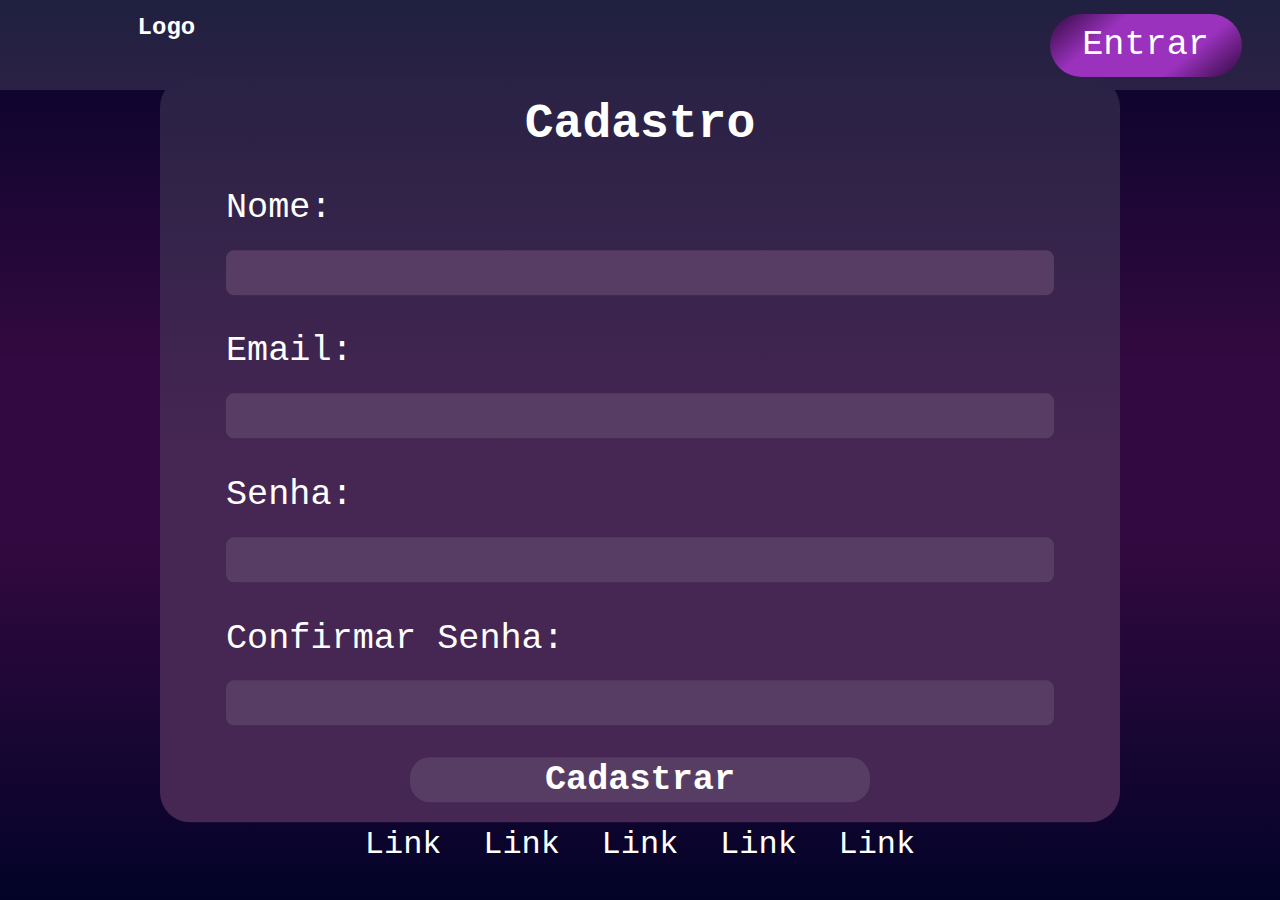
==== pages/cadastro.html @ 5d448804 "Add files via upload" ====
<!DOCTYPE html>
<html lang="en">
<head>
    <meta charset="UTF-8">
    <meta http-equiv="X-UA-Compatible" content="IE=edge">
    <meta name="viewport" content="width=device-width, initial-scale=1.0">
    <link rel="stylesheet" href="/css/cadastro.css">
    <title>FlixFriend - Cadastro</title>
</head>
<body>
    <header>
        <div>
          <h3>Logo</h3>
        </div>
        <div>
          <button>Entrar</button>
        </div>
    </header>
    <main>
        <div class="main-register" >
            <h2>Cadastro</h2>
            
            <form onsubmit="return validarFormulario()" id="meuFormulario">
                <label for="nome">Nome:</label>
                <input type="text" name="nome" id="nome" >

                <label for="email">Email:</label>
                <input type="email" name="email" id="email" >

                <label for="senha">Senha:</label>
                <input type="password" name="senha" id="senha" >

                <label for="confirmar-senha">Confirmar Senha:</label>
                <input type="password" name="confirmar-senha" id="confirmar-senha" >

                <input type="submit" value="Cadastrar">
            </form>
        </div>
    </main>
    <footer>
        <div id="footer-link">
          <a href="">Link</a>
          <a href="">Link</a>
          <a href="">Link</a>
          <a href="">Link</a>
          <a href="">Link</a>
        </div>
        <div id="footer-icons">
        </div>
      </footer>
      <script src="/js/cadastro.js"></script>
</body>
</html>
---- css/cadastro.css ----
/* Reset */
* {
    margin: 0;
    padding: 0;
    box-sizing: border-box;
    text-decoration: none;
    font-size: 16px;
    font-family: 'Courier New', Courier, monospace;
    
  }

  /* Font */

h1 {
    font-size: 2.5rem;
  }
  
  h2 {
    font-size: 2rem;
  }
  
  h3 {
    font-size: 1.5rem;
  }
  
  h4 {
    font-size: 1rem;
  }
  
  :root {
    --primary-color: #030328;
    --secondary-color: #320940;
    --tertiary-color: #c7c7c726;
    --quartenary-color: #9a32bd;
    --fifth-color: #4646cc;
  }
  
  body {
    background: linear-gradient(
      180deg,
      var(--primary-color),
      var(--secondary-color) 40% 60%,
      var(--primary-color)
    );
    color: #ffffff;
    height: 100vh;
  }

  /* Nav */
  
  header {
    background-color: var(--tertiary-color);
    height: 10vh;
    padding: 0 30px;
    display: flex;
    align-items: center;
    justify-content: space-between;
  }

  header div {
    width: 10vw;
    height: 7vh;
    text-align: center;
  }

  header button {
    background: linear-gradient(
      140deg,
      var(--secondary-color),
      var(--quartenary-color) 30% 70%,
      var(--secondary-color)
    );
    color: #ffffff;
    border: none;
  }
  
  button {
    width: 9vw;
    height: 7vh;
    border-radius: 50px;
    font-size: 0.9rem;
  }

  main{
    height: 80vh;
  }

  .main-register {
    width: 500px;
    margin: 0 auto;
    padding: 20px;
    border-radius: 30px;
    background: linear-gradient(180deg, rgba(41,34,68,1) 0%, rgba(70,38,83,1) 50%);
    position: absolute;
    top: 50%;
    left: 50%;
    transform: translate(-50%, -50%);
  }

  .main-register h2 {
    text-align: center;
  }

  .main-register label, input{
    display: block;
    width: 90%;
    height: 2.5rem;
    margin: 0 auto;
    border-radius: 8px;
    font-size: 20px;
    color: #fff;
  }
  
.main-register label {
    margin-top: 20px;
    margin-bottom: -15px;
}

.main-register input{
  background-color: #573D64;
  border: none;

}

.main-register input[type="submit"]{
    width: 50%;
    font-weight: 600;
    margin-top: 2rem;
    border-radius: 20px;
    cursor: pointer;
}
  /* Footer content */

footer {
    height: 10vh;
    padding: 1rem;
    display: flex;
    flex-direction: column;
    align-items: center;
    /* gap: 0.5rem; */
  }
  
  #footer-link a {
    margin: auto 1rem;
    color: #fff;
  }
  
  #footer-icons {
    display: flex;
    gap: 1rem;
  }
  
  #footer-icons div {
    height: 2rem;
    width: 2rem;
    background-color: var(--tertiary-color);
  }

  /*RESPONSIVIDADE*/

  @media screen and (min-width: 1200px){

    header{
      padding: 0 8vw;
    }
   
    button{
      width: 15vw;
      font-size: 2.2rem;
    }

    .main-register{
      width: 75vw;
    }
  }

  @media screen and (min-width:992px) and (max-width: 1199px) {
    
    header{
      padding: 0 8vw;
    }

    button{
      width: 15vw;
      font-size: 1.9rem;
    }
    
    .main-register{
      width: 80vw;
    }
  }

  @media screen and (min-width:768px) and (max-width: 991px) {
   
    header{
      padding: 0 7vw;
    }
    
    button{
      width: 15vw;
      font-size: 1.7rem;
    }

    .main-register{
      width: 85vw;
      max-height: 70%;
    }
  }

  .main-register h2{
    font-size: 3rem;
  }

  .main-register label, input {
    margin-top: 4%;
    font-size: 2.2rem;
  }

  .main-register input{
    height: 5vh;
  }

  #footer-link a {
    font-size: 2rem;
  }

  @media screen and (min-width:576px) and (max-width: 767px) {
    
  button{
    width: 14vw;
    font-size: 0.8rem;
  }

  .main-register{
    max-width: 75%;
    max-height:60%;
    top: 50%;
    left: 50%;
    transform: translate(-50%, -50%);
  }

  .main-register h2{
    font-size: 1.5rem;
  }

  .main-register label, input{
    width: 90%;
    height: 2.5rem;
    font-size: 18px;
  }

  #footer-link a {
    font-size: 0.7rem;
  }
  }

  @media screen and (max-width: 575px) {

    button {
      width: 15vw ;
      font-size: 0.9rem;
    }

    .main-register{
      max-width: 85%;
    }

    .main-register h2{
      font-size: 1.5rem ;
    }
  
    .main-register label, input {
      font-size: 1.2rem;
    }

    .main-register input[type="submit"]{
      margin-top: 3vh;
    }
  
    #footer-link a {
      font-size: 0.7rem;
  }
  }

    @media screen and (max-width: 360px){
      #footer-link a {
        font-size: 0.6rem;
    }
}
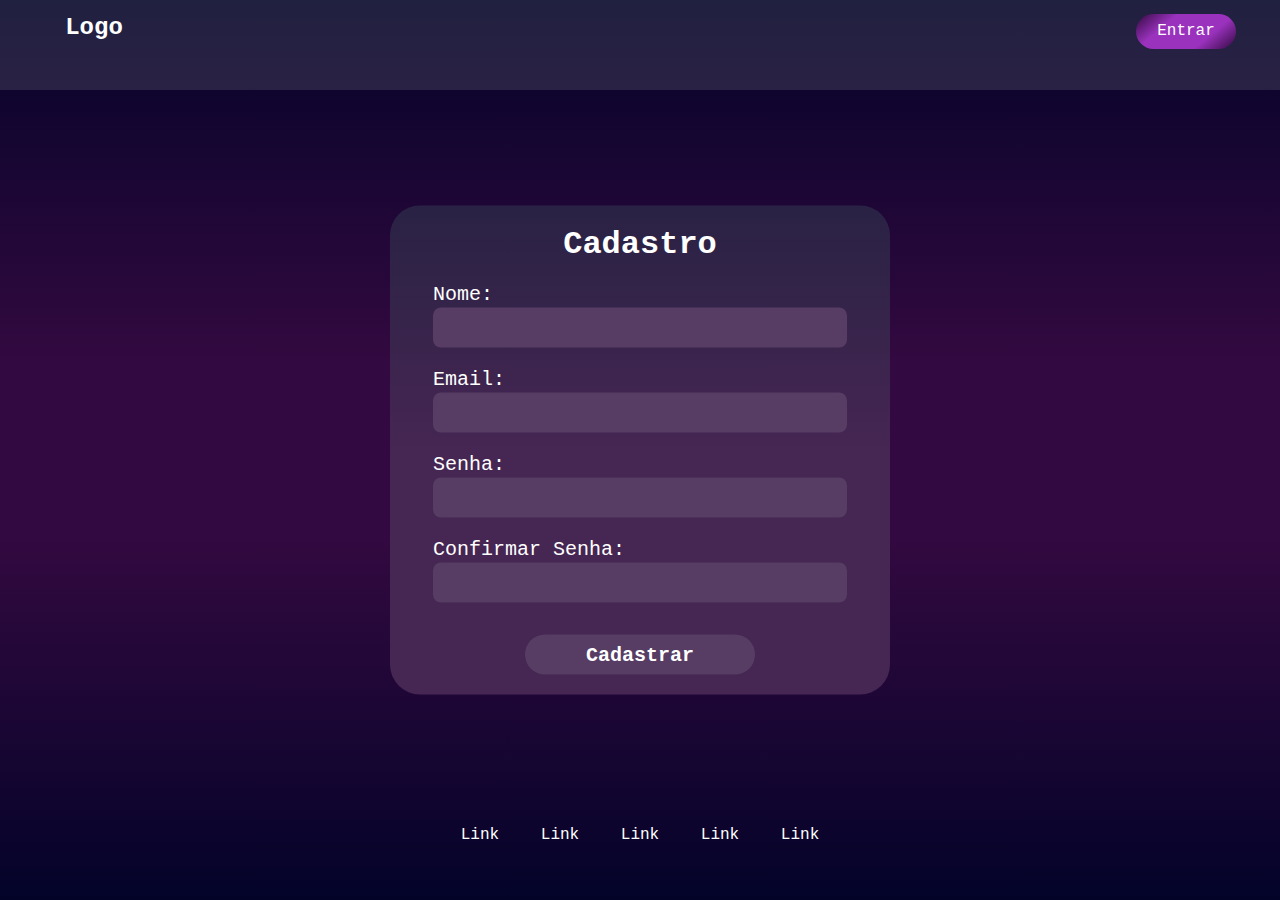
==== commit 4ef1d0d0: "Add files via upload" ====
--- a/pages/cadastro.html
+++ b/pages/cadastro.html
@@ -5,7 +5,7 @@
     <meta http-equiv="X-UA-Compatible" content="IE=edge">
     <meta name="viewport" content="width=device-width, initial-scale=1.0">
     <link rel="stylesheet" href="/css/cadastro.css">
-    <title>FlixFriend - Cadastro</title>
+    <title>Cadastro - FlixFriend</title>
 </head>
 <body>
     <header>
@@ -13,7 +13,7 @@
           <h3>Logo</h3>
         </div>
         <div>
-          <button>Entrar</button>
+          <button><a href="/pages/Feed.html">Entrar</button></a>
         </div>
     </header>
     <main>
--- a/css/cadastro.css
+++ b/css/cadastro.css
@@ -1,4 +1,4 @@
- /* Reset */
+  /* Reset */
 * {
     margin: 0;
     padding: 0;
@@ -75,10 +75,16 @@
   }
   
   button {
-    width: 9vw;
-    height: 7vh;
+    width: 100px;
+    height: 35px;
     border-radius: 50px;
+    border-color: var(--tertiary-color);
     font-size: 0.9rem;
+    color: #ffffff;
+  }
+
+  a{
+    color: white;
   }
 
   main{
@@ -129,6 +135,7 @@
     border-radius: 20px;
     cursor: pointer;
 }
+
   /* Footer content */
 
 footer {
@@ -154,136 +161,4 @@
     height: 2rem;
     width: 2rem;
     background-color: var(--tertiary-color);
-  }
-
-  /*RESPONSIVIDADE*/
-
-  @media screen and (min-width: 1200px){
-
-    header{
-      padding: 0 8vw;
-    }
-   
-    button{
-      width: 15vw;
-      font-size: 2.2rem;
-    }
-
-    .main-register{
-      width: 75vw;
-    }
-  }
-
-  @media screen and (min-width:992px) and (max-width: 1199px) {
-    
-    header{
-      padding: 0 8vw;
-    }
-
-    button{
-      width: 15vw;
-      font-size: 1.9rem;
-    }
-    
-    .main-register{
-      width: 80vw;
-    }
-  }
-
-  @media screen and (min-width:768px) and (max-width: 991px) {
-   
-    header{
-      padding: 0 7vw;
-    }
-    
-    button{
-      width: 15vw;
-      font-size: 1.7rem;
-    }
-
-    .main-register{
-      width: 85vw;
-      max-height: 70%;
-    }
-  }
-
-  .main-register h2{
-    font-size: 3rem;
-  }
-
-  .main-register label, input {
-    margin-top: 4%;
-    font-size: 2.2rem;
-  }
-
-  .main-register input{
-    height: 5vh;
-  }
-
-  #footer-link a {
-    font-size: 2rem;
-  }
-
-  @media screen and (min-width:576px) and (max-width: 767px) {
-    
-  button{
-    width: 14vw;
-    font-size: 0.8rem;
-  }
-
-  .main-register{
-    max-width: 75%;
-    max-height:60%;
-    top: 50%;
-    left: 50%;
-    transform: translate(-50%, -50%);
-  }
-
-  .main-register h2{
-    font-size: 1.5rem;
-  }
-
-  .main-register label, input{
-    width: 90%;
-    height: 2.5rem;
-    font-size: 18px;
-  }
-
-  #footer-link a {
-    font-size: 0.7rem;
-  }
-  }
-
-  @media screen and (max-width: 575px) {
-
-    button {
-      width: 15vw ;
-      font-size: 0.9rem;
-    }
-
-    .main-register{
-      max-width: 85%;
-    }
-
-    .main-register h2{
-      font-size: 1.5rem ;
-    }
-  
-    .main-register label, input {
-      font-size: 1.2rem;
-    }
-
-    .main-register input[type="submit"]{
-      margin-top: 3vh;
-    }
-  
-    #footer-link a {
-      font-size: 0.7rem;
-  }
-  }
-
-    @media screen and (max-width: 360px){
-      #footer-link a {
-        font-size: 0.6rem;
-    }
-}+  }